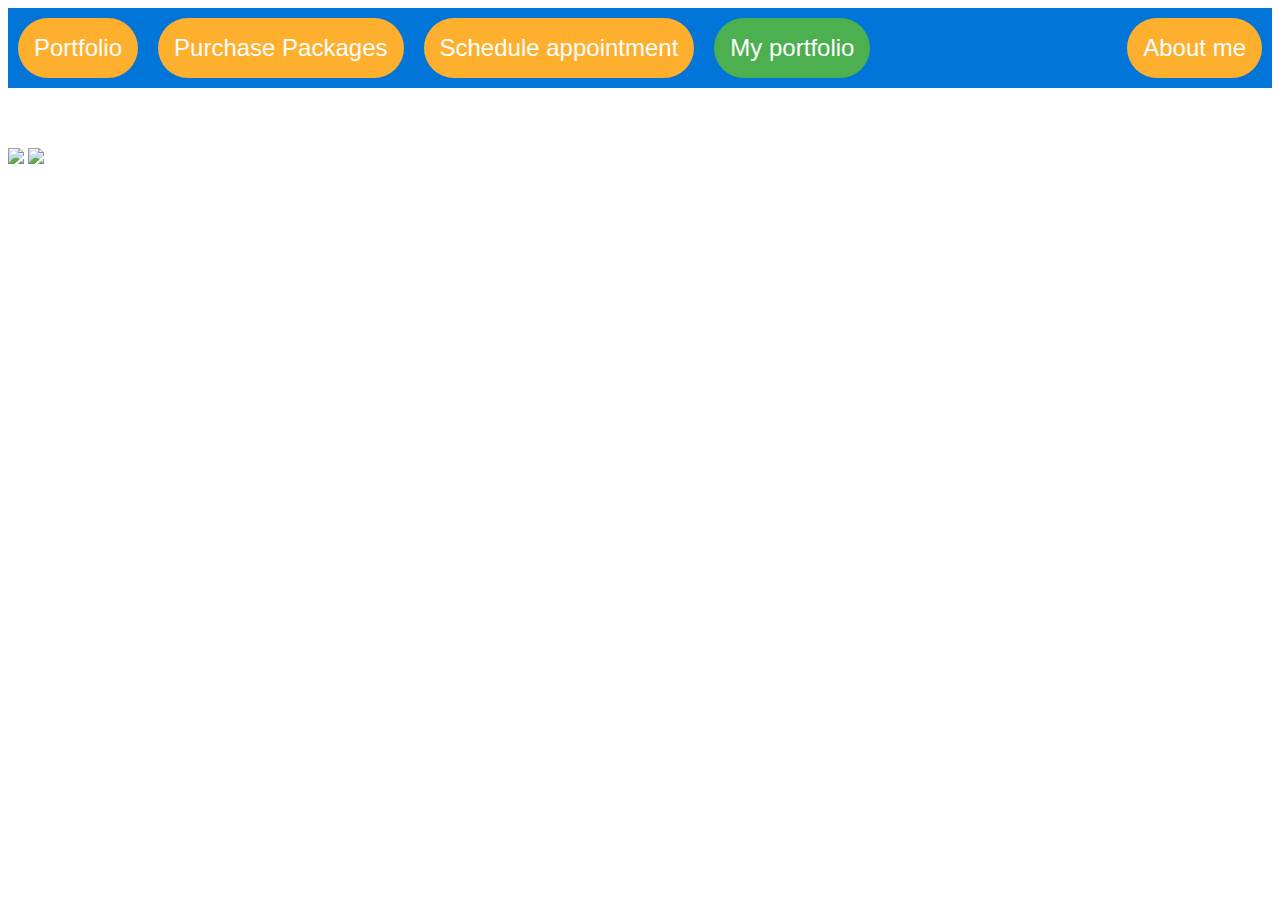
==== index.html @ 8a1920fd "first comit" ====
<!DOCTYPE html>
<html lang="en" dir="ltr">
  <head>
    <meta charset="utf-8">
    <title></title>

    <link rel="stylesheet" href="styles.css">
  </head>
  <body>
      <nav>
        <ul>
          <li><a href="introduction.html">Portfolio</a></li>
          <li><a href="shopping.html" >Purchase Packages</a></li>
          <li><a href="schedule.html">Schedule appointment</a></li>
          <li><a href="index.html"class="active">My portfolio</a></li>
          <li><a href="about.html" class="alignright">About me</a></li>

        </ul>

      </nav>
      <div class="backgroundinfo">
        Here is a preview of my work!
      </div>
      <br>
      <img src="https://cdn.pixabay.com/photo/2015/01/05/09/18/aurora-589049_960_720.jpg">
      <img src="https://cdn.pixabay.com/photo/2015/12/01/20/28/road-1072823_960_720.jpg">
<img src="https://cdn.pixabay.com/photo/2016/05/05/02/37/sunset-1373171_960_720.jpg" alt="">
<img src="https://cdn.pixabay.com/photo/2016/08/11/23/48/italy-1587287_960_720.jpg" alt="">
  </body>
</html>
---- styles.css ----
a{
  font-family: sans-serif;
  float:left;
  font-size: 24px;
  display:block;
  display:inline;
  padding: 16px;
  margin: 10px;
  color:#ffffff;
  background-color: #FEAF2E;
  border-radius: 30px;

}
.alignright{
  float: right
}
.backgroundcolor{
  background-color: #23b0fc;
}
nav{
  background-color: #0275d8;

}
a:link{
  text-decoration: none;
}
a:hover{
  background-color: red;
}
.active {
  background-color: #4CAF50 ;
  color: white;
}
ul{
  list-style-type : none;
  margin:0;
  overflow: hidden;
  padding: 0;
  background-color: #0275d8;
  position:sticky !important;
  width:100%;
}
h2{
  font-family: sans-serif;

}
body{
  background-image: url(https://cdn.pixabay.com/photo/2016/06/05/07/59/stars-1436950_960_720.jpg);
}
.intro{
  text-align: center;
  font-family: sans-serif;
  font-size: 48px;
  color:#ffffff;
  margin:40px;
}

.backgroundinfo{
  text-align: center;
  font-family: sans-serif;
  font-size: 36px;
  color:#ffffff;
}
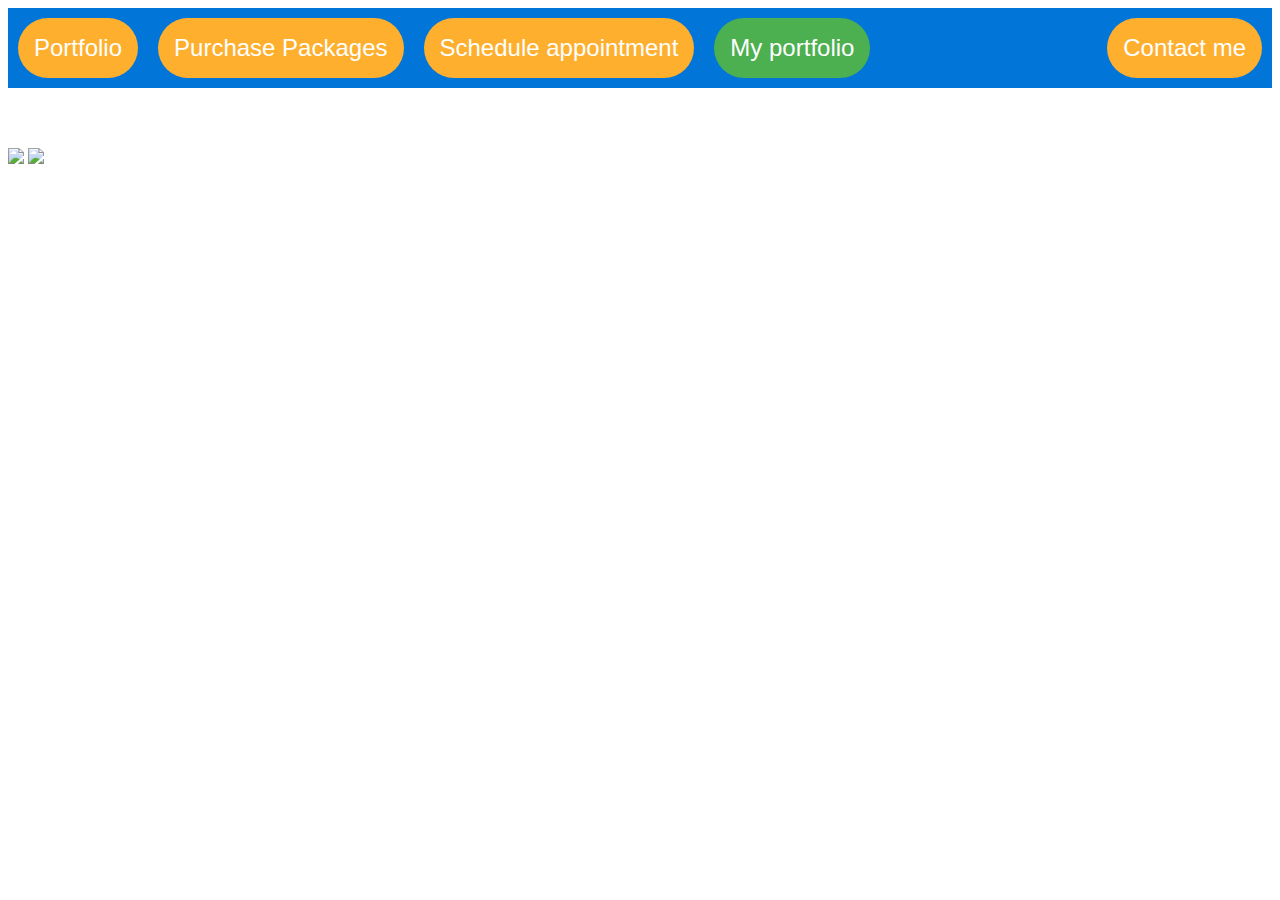
==== commit 70785f34: "changed about to contact" ====
--- a/index.html
+++ b/index.html
@@ -13,7 +13,7 @@
           <li><a href="shopping.html" >Purchase Packages</a></li>
           <li><a href="schedule.html">Schedule appointment</a></li>
           <li><a href="index.html"class="active">My portfolio</a></li>
-          <li><a href="about.html" class="alignright">About me</a></li>
+          <li><a href="about.html" class="alignright">Contact me</a></li>
 
         </ul>
 
--- a/styles.css
+++ b/styles.css
@@ -12,7 +12,7 @@
 
 }
 .alignright{
-  float: right
+  float: right!important;
 }
 .backgroundcolor{
   background-color: #23b0fc;
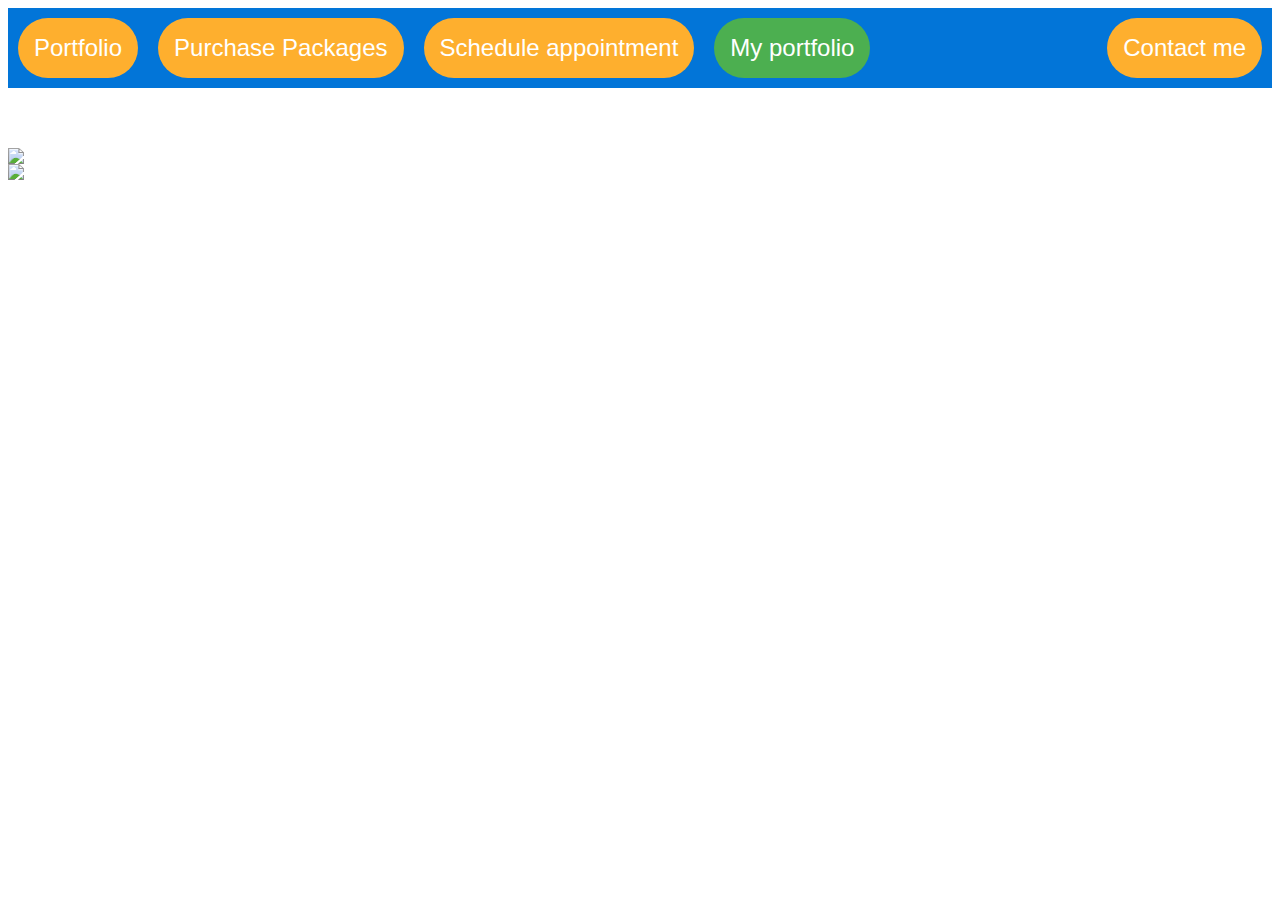
==== commit 711ba4cf: "asdfasdfasf" ====
--- a/index.html
+++ b/index.html
@@ -2,7 +2,7 @@
 <html lang="en" dir="ltr">
   <head>
     <meta charset="utf-8">
-    <title></title>
+    <title>Julian Clark</title>
 
     <link rel="stylesheet" href="styles.css">
   </head>
@@ -22,9 +22,9 @@
         Here is a preview of my work!
       </div>
       <br>
-      <img src="https://cdn.pixabay.com/photo/2015/01/05/09/18/aurora-589049_960_720.jpg">
-      <img src="https://cdn.pixabay.com/photo/2015/12/01/20/28/road-1072823_960_720.jpg">
-<img src="https://cdn.pixabay.com/photo/2016/05/05/02/37/sunset-1373171_960_720.jpg" alt="">
-<img src="https://cdn.pixabay.com/photo/2016/08/11/23/48/italy-1587287_960_720.jpg" alt="">
+      <img class="centercenter"src="https://cdn.pixabay.com/photo/2015/01/05/09/18/aurora-589049_960_720.jpg">
+      <img class="centercenter"src="https://cdn.pixabay.com/photo/2015/12/01/20/28/road-1072823_960_720.jpg">
+<img class="centercenter"src="https://cdn.pixabay.com/photo/2016/05/05/02/37/sunset-1373171_960_720.jpg" alt="">
+<img class="centercenter"src="https://cdn.pixabay.com/photo/2016/08/11/23/48/italy-1587287_960_720.jpg" alt="">
   </body>
 </html>
--- a/styles.css
+++ b/styles.css
@@ -9,16 +9,17 @@
   color:#ffffff;
   background-color: #FEAF2E;
   border-radius: 30px;
-
 }
 .alignright{
-  float: right!important;
+  float: right !important;
+
 }
 .backgroundcolor{
   background-color: #23b0fc;
 }
 nav{
   background-color: #0275d8;
+
 
 }
 a:link{
@@ -60,4 +61,21 @@
   font-family: sans-serif;
   font-size: 36px;
   color:#ffffff;
+
 }
+.reee{
+  background-color: #4CAF50 ;
+  color: white;
+}
+.contactlink{
+  background-color: #0275d8!important;
+
+}
+.contactlink:hover{
+  background-color: #5cb85c!important;
+}
+.centercenter{
+  display:block;
+  margin-left: auto;
+  margin-right: auto;
+}
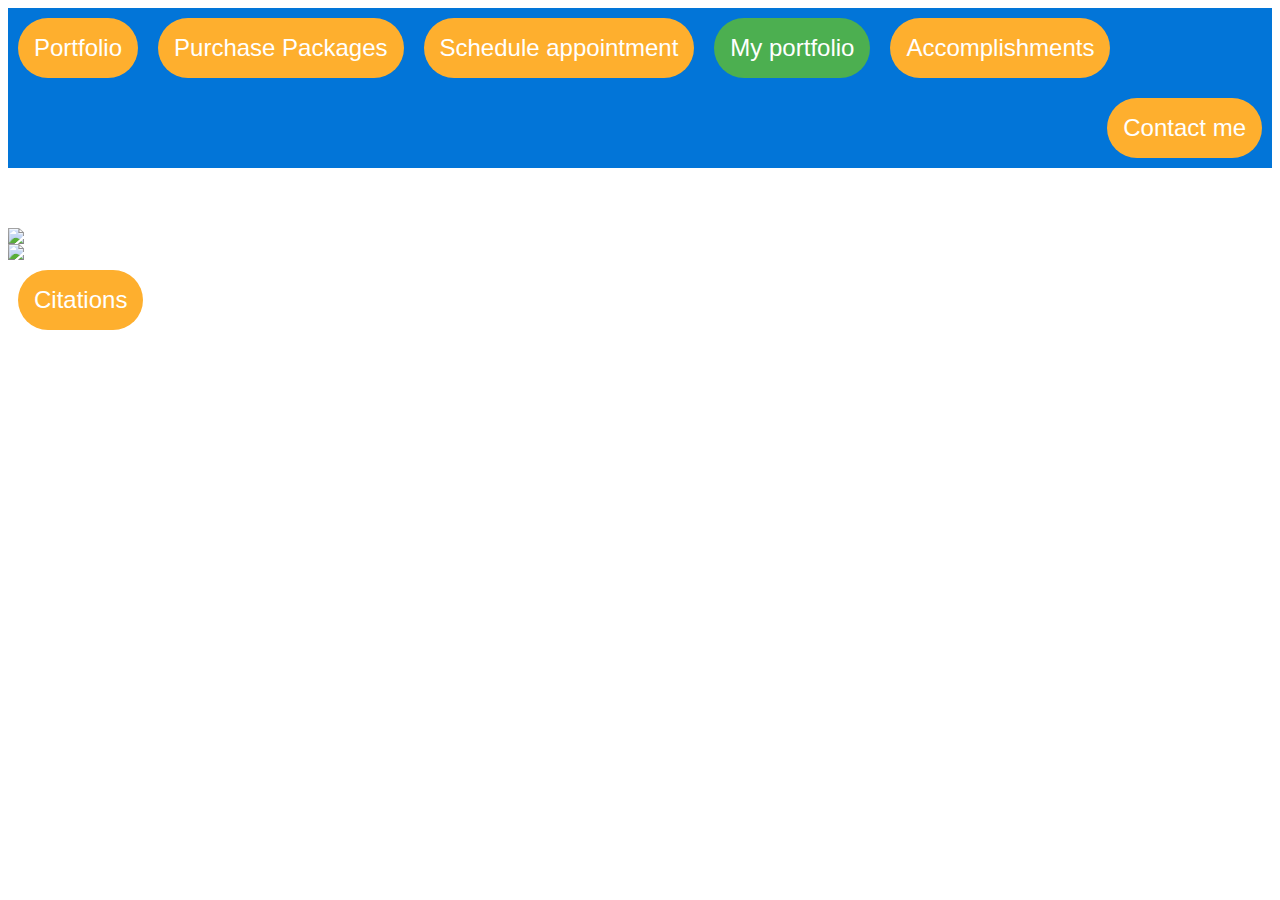
==== commit 6ec75fe6: "final" ====
--- a/index.html
+++ b/index.html
@@ -7,12 +7,14 @@
     <link rel="stylesheet" href="styles.css">
   </head>
   <body>
+        <img class="toplogo" src="https://www.freelogodesign.org/file/app/client/thumb/c6f877b9-0c39-483b-9ae1-f91668873a29_200x200.png?1608597723441" alt="">
       <nav>
         <ul>
           <li><a href="introduction.html">Portfolio</a></li>
           <li><a href="shopping.html" >Purchase Packages</a></li>
           <li><a href="schedule.html">Schedule appointment</a></li>
           <li><a href="index.html"class="active">My portfolio</a></li>
+                      <li><a href="accomplishments.html">Accomplishments</a></li>
           <li><a href="about.html" class="alignright">Contact me</a></li>
 
         </ul>
@@ -26,5 +28,6 @@
       <img class="centercenter"src="https://cdn.pixabay.com/photo/2015/12/01/20/28/road-1072823_960_720.jpg">
 <img class="centercenter"src="https://cdn.pixabay.com/photo/2016/05/05/02/37/sunset-1373171_960_720.jpg" alt="">
 <img class="centercenter"src="https://cdn.pixabay.com/photo/2016/08/11/23/48/italy-1587287_960_720.jpg" alt="">
+<a href="citations.html" style="">Citations</a>
   </body>
 </html>
--- a/styles.css
+++ b/styles.css
@@ -79,3 +79,10 @@
   margin-left: auto;
   margin-right: auto;
 }
+.toplogo{
+  width:200px;
+  display:block;
+  margin-left: auto;
+  margin-right: auto;
+  margin:none!important;
+}
